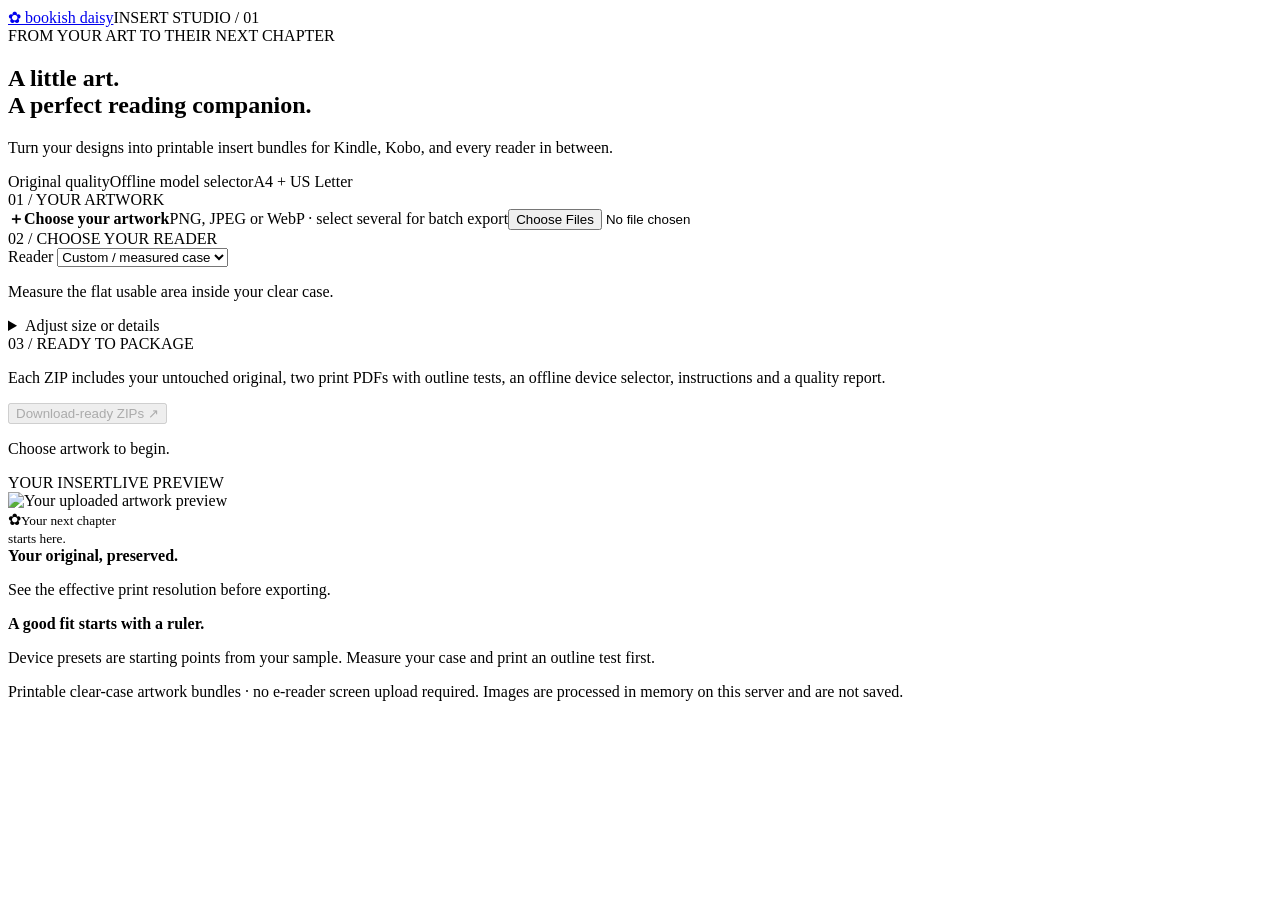
==== web/index.html @ 382a8439 "Simplify insert export workflow and add local launchers" ====
<!doctype html><html lang="en"><head><meta charset="utf-8"><meta name="viewport" content="width=device-width,initial-scale=1"><title>Bookish Daisy · Insert Studio</title><link rel="stylesheet" href="/style.css"><script src="/studio.js" defer></script></head><body><header><a class="brand" href="/">✿ bookish daisy</a><span>INSERT STUDIO / 01</span></header><main><section class="intro"><span class="eyebrow">FROM YOUR ART TO THEIR NEXT CHAPTER</span><h1>A little art.<br>A perfect reading companion.</h1><p>Turn your designs into printable insert bundles for Kindle, Kobo, and every reader in between.</p><div class="tags"><span>Original quality</span><span>Offline model selector</span><span>A4 + US Letter</span></div></section><section class="workspace"><div class="editor"><div class="step">01 / YOUR ARTWORK</div><label class="drop" id="drop"><b>＋</b><strong>Choose your artwork</strong><span>PNG, JPEG or WebP · select several for batch export</span><input id="files" type="file" accept="image/png,image/jpeg,image/webp" multiple></label><div id="queue"></div><div class="step">02 / CHOOSE YOUR READER</div><label>Reader <select id="model"><option value="custom">Custom / measured case</option></select></label><p class="hint" id="modelnote">Measure the flat usable area inside your clear case.</p><details id="advanced"><summary>Adjust size or details</summary><p class="hint">Use measured case dimensions for the best fit. You can also change the title, shop name and crop.</p><div class="fields"><label>Width · mm<input id="width" type="number" min="30" max="400" step=".1" value="108.6"></label><label>Height · mm<input id="height" type="number" min="30" max="400" step=".1" value="157.8"></label><label>Corner · mm<input id="radius" type="number" min="0" max="30" step=".1" value="0"></label></div><label>Artwork placement<select id="fit"><option value="cover">Crop to fill · no stretching</option><option value="contain">Keep entire image · white space if needed</option></select></label><label>Collection name<input id="title" value="" placeholder="Uses your artwork filename" maxlength="100"></label><label>Shop / creator<input id="shop" value="Bookish Daisy" maxlength="100"></label></details><div class="step">03 / READY TO PACKAGE</div><p class="hint">Each ZIP includes your untouched original, two print PDFs with outline tests, an offline device selector, instructions and a quality report.</p><button id="generate" disabled>Download-ready ZIPs ↗</button><p id="status" role="status" aria-live="polite">Choose artwork to begin.</p><div id="downloads"></div></div><aside><div class="previewtop"><span>YOUR INSERT</span><span>LIVE PREVIEW</span></div><div class="previewarea"><div id="insert"><img id="preview" alt="Your uploaded artwork preview"><div id="placeholder">✿<small>Your next chapter<br>starts here.</small></div></div></div><div class="quality"><span class="dot"></span><div><strong id="quality">Your original, preserved.</strong><p id="qualitydetail">See the effective print resolution before exporting.</p></div></div><div class="tip"><b>A good fit starts with a ruler.</b><p>Device presets are starting points from your sample. Measure your case and print an outline test first.</p></div></aside></section><footer>Printable clear-case artwork bundles · no e-reader screen upload required. Images are processed in memory on this server and are not saved.</footer></main></body></html>
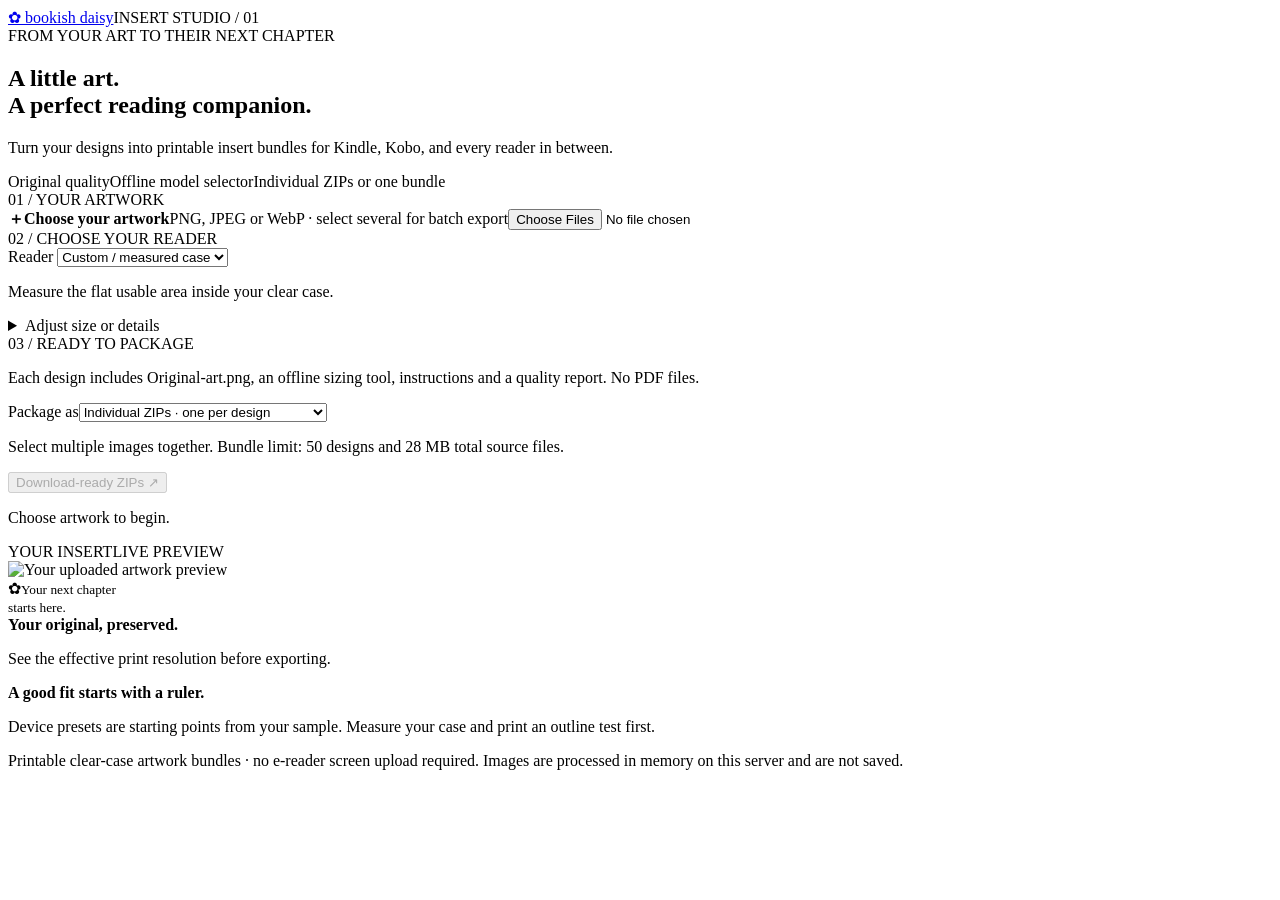
==== commit 315bfbd1: "Export PNG artwork without PDFs and support combined bundles" ====
--- a/web/index.html
+++ b/web/index.html
@@ -1 +1 @@
-<!doctype html><html lang="en"><head><meta charset="utf-8"><meta name="viewport" content="width=device-width,initial-scale=1"><title>Bookish Daisy · Insert Studio</title><link rel="stylesheet" href="/style.css"><script src="/studio.js" defer></script></head><body><header><a class="brand" href="/">✿ bookish daisy</a><span>INSERT STUDIO / 01</span></header><main><section class="intro"><span class="eyebrow">FROM YOUR ART TO THEIR NEXT CHAPTER</span><h1>A little art.<br>A perfect reading companion.</h1><p>Turn your designs into printable insert bundles for Kindle, Kobo, and every reader in between.</p><div class="tags"><span>Original quality</span><span>Offline model selector</span><span>A4 + US Letter</span></div></section><section class="workspace"><div class="editor"><div class="step">01 / YOUR ARTWORK</div><label class="drop" id="drop"><b>＋</b><strong>Choose your artwork</strong><span>PNG, JPEG or WebP · select several for batch export</span><input id="files" type="file" accept="image/png,image/jpeg,image/webp" multiple></label><div id="queue"></div><div class="step">02 / CHOOSE YOUR READER</div><label>Reader <select id="model"><option value="custom">Custom / measured case</option></select></label><p class="hint" id="modelnote">Measure the flat usable area inside your clear case.</p><details id="advanced"><summary>Adjust size or details</summary><p class="hint">Use measured case dimensions for the best fit. You can also change the title, shop name and crop.</p><div class="fields"><label>Width · mm<input id="width" type="number" min="30" max="400" step=".1" value="108.6"></label><label>Height · mm<input id="height" type="number" min="30" max="400" step=".1" value="157.8"></label><label>Corner · mm<input id="radius" type="number" min="0" max="30" step=".1" value="0"></label></div><label>Artwork placement<select id="fit"><option value="cover">Crop to fill · no stretching</option><option value="contain">Keep entire image · white space if needed</option></select></label><label>Collection name<input id="title" value="" placeholder="Uses your artwork filename" maxlength="100"></label><label>Shop / creator<input id="shop" value="Bookish Daisy" maxlength="100"></label></details><div class="step">03 / READY TO PACKAGE</div><p class="hint">Each ZIP includes your untouched original, two print PDFs with outline tests, an offline device selector, instructions and a quality report.</p><button id="generate" disabled>Download-ready ZIPs ↗</button><p id="status" role="status" aria-live="polite">Choose artwork to begin.</p><div id="downloads"></div></div><aside><div class="previewtop"><span>YOUR INSERT</span><span>LIVE PREVIEW</span></div><div class="previewarea"><div id="insert"><img id="preview" alt="Your uploaded artwork preview"><div id="placeholder">✿<small>Your next chapter<br>starts here.</small></div></div></div><div class="quality"><span class="dot"></span><div><strong id="quality">Your original, preserved.</strong><p id="qualitydetail">See the effective print resolution before exporting.</p></div></div><div class="tip"><b>A good fit starts with a ruler.</b><p>Device presets are starting points from your sample. Measure your case and print an outline test first.</p></div></aside></section><footer>Printable clear-case artwork bundles · no e-reader screen upload required. Images are processed in memory on this server and are not saved.</footer></main></body></html>
+<!doctype html><html lang="en"><head><meta charset="utf-8"><meta name="viewport" content="width=device-width,initial-scale=1"><title>Bookish Daisy · Insert Studio</title><link rel="stylesheet" href="/style.css"><script src="/studio.js" defer></script></head><body><header><a class="brand" href="/">✿ bookish daisy</a><span>INSERT STUDIO / 01</span></header><main><section class="intro"><span class="eyebrow">FROM YOUR ART TO THEIR NEXT CHAPTER</span><h1>A little art.<br>A perfect reading companion.</h1><p>Turn your designs into printable insert bundles for Kindle, Kobo, and every reader in between.</p><div class="tags"><span>Original quality</span><span>Offline model selector</span><span>Individual ZIPs or one bundle</span></div></section><section class="workspace"><div class="editor"><div class="step">01 / YOUR ARTWORK</div><label class="drop" id="drop"><b>＋</b><strong>Choose your artwork</strong><span>PNG, JPEG or WebP · select several for batch export</span><input id="files" type="file" accept="image/png,image/jpeg,image/webp" multiple></label><div id="queue"></div><div class="step">02 / CHOOSE YOUR READER</div><label>Reader <select id="model"><option value="custom">Custom / measured case</option></select></label><p class="hint" id="modelnote">Measure the flat usable area inside your clear case.</p><details id="advanced"><summary>Adjust size or details</summary><p class="hint">Use measured case dimensions for the best fit. You can also change the title, shop name and crop.</p><div class="fields"><label>Width · mm<input id="width" type="number" min="30" max="400" step=".1" value="108.6"></label><label>Height · mm<input id="height" type="number" min="30" max="400" step=".1" value="157.8"></label><label>Corner · mm<input id="radius" type="number" min="0" max="30" step=".1" value="0"></label></div><label>Artwork placement<select id="fit"><option value="cover">Crop to fill · no stretching</option><option value="contain">Keep entire image · white space if needed</option></select></label><label>Collection name<input id="title" value="" placeholder="Uses your artwork filename" maxlength="100"></label><label>Shop / creator<input id="shop" value="Bookish Daisy" maxlength="100"></label></details><div class="step">03 / READY TO PACKAGE</div><p class="hint">Each design includes Original-art.png, an offline sizing tool, instructions and a quality report. No PDF files.</p><label>Package as<select id="package"><option value="individual">Individual ZIPs · one per design</option><option value="bundle">One bundle ZIP · all designs in folders</option></select></label><p class="hint">Select multiple images together. Bundle limit: 50 designs and 28 MB total source files.</p><button id="generate" disabled>Download-ready ZIPs ↗</button><p id="status" role="status" aria-live="polite">Choose artwork to begin.</p><div id="downloads"></div></div><aside><div class="previewtop"><span>YOUR INSERT</span><span>LIVE PREVIEW</span></div><div class="previewarea"><div id="insert"><img id="preview" alt="Your uploaded artwork preview"><div id="placeholder">✿<small>Your next chapter<br>starts here.</small></div></div></div><div class="quality"><span class="dot"></span><div><strong id="quality">Your original, preserved.</strong><p id="qualitydetail">See the effective print resolution before exporting.</p></div></div><div class="tip"><b>A good fit starts with a ruler.</b><p>Device presets are starting points from your sample. Measure your case and print an outline test first.</p></div></aside></section><footer>Printable clear-case artwork bundles · no e-reader screen upload required. Images are processed in memory on this server and are not saved.</footer></main></body></html>
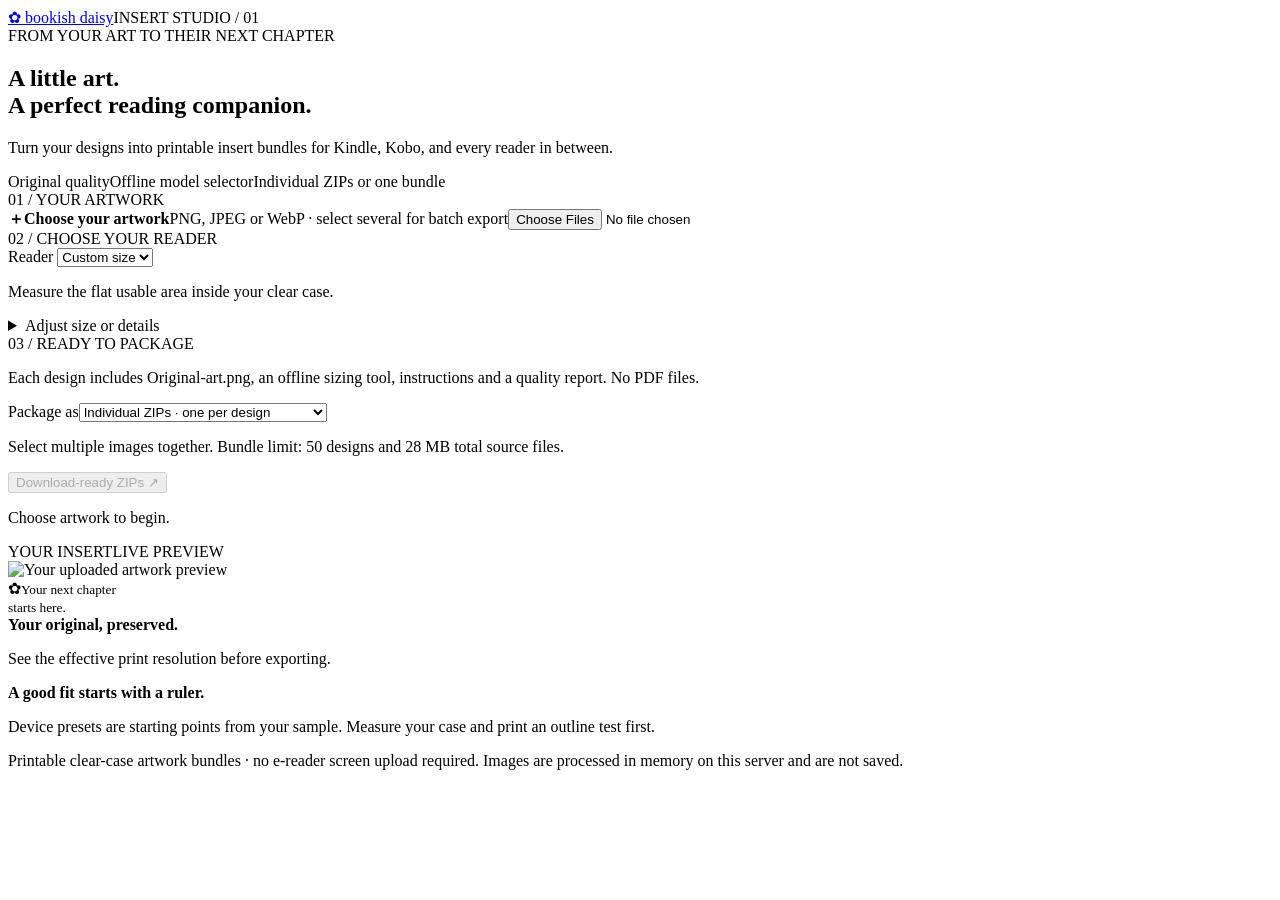
==== commit 99cdc606: "Use short Kindle and Kobo reader list on creator page" ====
--- a/web/index.html
+++ b/web/index.html
@@ -1 +1 @@
-<!doctype html><html lang="en"><head><meta charset="utf-8"><meta name="viewport" content="width=device-width,initial-scale=1"><title>Bookish Daisy · Insert Studio</title><link rel="stylesheet" href="/style.css"><script src="/studio.js" defer></script></head><body><header><a class="brand" href="/">✿ bookish daisy</a><span>INSERT STUDIO / 01</span></header><main><section class="intro"><span class="eyebrow">FROM YOUR ART TO THEIR NEXT CHAPTER</span><h1>A little art.<br>A perfect reading companion.</h1><p>Turn your designs into printable insert bundles for Kindle, Kobo, and every reader in between.</p><div class="tags"><span>Original quality</span><span>Offline model selector</span><span>Individual ZIPs or one bundle</span></div></section><section class="workspace"><div class="editor"><div class="step">01 / YOUR ARTWORK</div><label class="drop" id="drop"><b>＋</b><strong>Choose your artwork</strong><span>PNG, JPEG or WebP · select several for batch export</span><input id="files" type="file" accept="image/png,image/jpeg,image/webp" multiple></label><div id="queue"></div><div class="step">02 / CHOOSE YOUR READER</div><label>Reader <select id="model"><option value="custom">Custom / measured case</option></select></label><p class="hint" id="modelnote">Measure the flat usable area inside your clear case.</p><details id="advanced"><summary>Adjust size or details</summary><p class="hint">Use measured case dimensions for the best fit. You can also change the title, shop name and crop.</p><div class="fields"><label>Width · mm<input id="width" type="number" min="30" max="400" step=".1" value="108.6"></label><label>Height · mm<input id="height" type="number" min="30" max="400" step=".1" value="157.8"></label><label>Corner · mm<input id="radius" type="number" min="0" max="30" step=".1" value="0"></label></div><label>Artwork placement<select id="fit"><option value="cover">Crop to fill · no stretching</option><option value="contain">Keep entire image · white space if needed</option></select></label><label>Collection name<input id="title" value="" placeholder="Uses your artwork filename" maxlength="100"></label><label>Shop / creator<input id="shop" value="Bookish Daisy" maxlength="100"></label></details><div class="step">03 / READY TO PACKAGE</div><p class="hint">Each design includes Original-art.png, an offline sizing tool, instructions and a quality report. No PDF files.</p><label>Package as<select id="package"><option value="individual">Individual ZIPs · one per design</option><option value="bundle">One bundle ZIP · all designs in folders</option></select></label><p class="hint">Select multiple images together. Bundle limit: 50 designs and 28 MB total source files.</p><button id="generate" disabled>Download-ready ZIPs ↗</button><p id="status" role="status" aria-live="polite">Choose artwork to begin.</p><div id="downloads"></div></div><aside><div class="previewtop"><span>YOUR INSERT</span><span>LIVE PREVIEW</span></div><div class="previewarea"><div id="insert"><img id="preview" alt="Your uploaded artwork preview"><div id="placeholder">✿<small>Your next chapter<br>starts here.</small></div></div></div><div class="quality"><span class="dot"></span><div><strong id="quality">Your original, preserved.</strong><p id="qualitydetail">See the effective print resolution before exporting.</p></div></div><div class="tip"><b>A good fit starts with a ruler.</b><p>Device presets are starting points from your sample. Measure your case and print an outline test first.</p></div></aside></section><footer>Printable clear-case artwork bundles · no e-reader screen upload required. Images are processed in memory on this server and are not saved.</footer></main></body></html>
+<!doctype html><html lang="en"><head><meta charset="utf-8"><meta name="viewport" content="width=device-width,initial-scale=1"><title>Bookish Daisy · Insert Studio</title><link rel="stylesheet" href="/style.css"><script src="/studio.js" defer></script></head><body><header><a class="brand" href="/">✿ bookish daisy</a><span>INSERT STUDIO / 01</span></header><main><section class="intro"><span class="eyebrow">FROM YOUR ART TO THEIR NEXT CHAPTER</span><h1>A little art.<br>A perfect reading companion.</h1><p>Turn your designs into printable insert bundles for Kindle, Kobo, and every reader in between.</p><div class="tags"><span>Original quality</span><span>Offline model selector</span><span>Individual ZIPs or one bundle</span></div></section><section class="workspace"><div class="editor"><div class="step">01 / YOUR ARTWORK</div><label class="drop" id="drop"><b>＋</b><strong>Choose your artwork</strong><span>PNG, JPEG or WebP · select several for batch export</span><input id="files" type="file" accept="image/png,image/jpeg,image/webp" multiple></label><div id="queue"></div><div class="step">02 / CHOOSE YOUR READER</div><label>Reader <select id="model"><option value="custom">Custom size</option></select></label><p class="hint" id="modelnote">Measure the flat usable area inside your clear case.</p><details id="advanced"><summary>Adjust size or details</summary><p class="hint">Use measured case dimensions for the best fit. You can also change the title, shop name and crop.</p><div class="fields"><label>Width · cm<input id="width" type="number" min="3" max="40" step=".01" value="10.86"></label><label>Height · cm<input id="height" type="number" min="3" max="40" step=".01" value="15.78"></label><label>Corner · cm<input id="radius" type="number" min="0" max="3" step=".01" value="0"></label></div><label>Artwork placement<select id="fit"><option value="cover">Crop to fill · no stretching</option><option value="contain">Keep entire image · white space if needed</option></select></label><label>Collection name<input id="title" value="" placeholder="Uses your artwork filename" maxlength="100"></label><label>Shop / creator<input id="shop" value="Bookish Daisy" maxlength="100"></label></details><div class="step">03 / READY TO PACKAGE</div><p class="hint">Each design includes Original-art.png, an offline sizing tool, instructions and a quality report. No PDF files.</p><label>Package as<select id="package"><option value="individual">Individual ZIPs · one per design</option><option value="bundle">One bundle ZIP · all designs in folders</option></select></label><p class="hint">Select multiple images together. Bundle limit: 50 designs and 28 MB total source files.</p><button id="generate" disabled>Download-ready ZIPs ↗</button><p id="status" role="status" aria-live="polite">Choose artwork to begin.</p><div id="downloads"></div></div><aside><div class="previewtop"><span>YOUR INSERT</span><span>LIVE PREVIEW</span></div><div class="previewarea"><div id="insert"><img id="preview" alt="Your uploaded artwork preview"><div id="placeholder">✿<small>Your next chapter<br>starts here.</small></div></div></div><div class="quality"><span class="dot"></span><div><strong id="quality">Your original, preserved.</strong><p id="qualitydetail">See the effective print resolution before exporting.</p></div></div><div class="tip"><b>A good fit starts with a ruler.</b><p>Device presets are starting points from your sample. Measure your case and print an outline test first.</p></div></aside></section><footer>Printable clear-case artwork bundles · no e-reader screen upload required. Images are processed in memory on this server and are not saved.</footer></main></body></html>
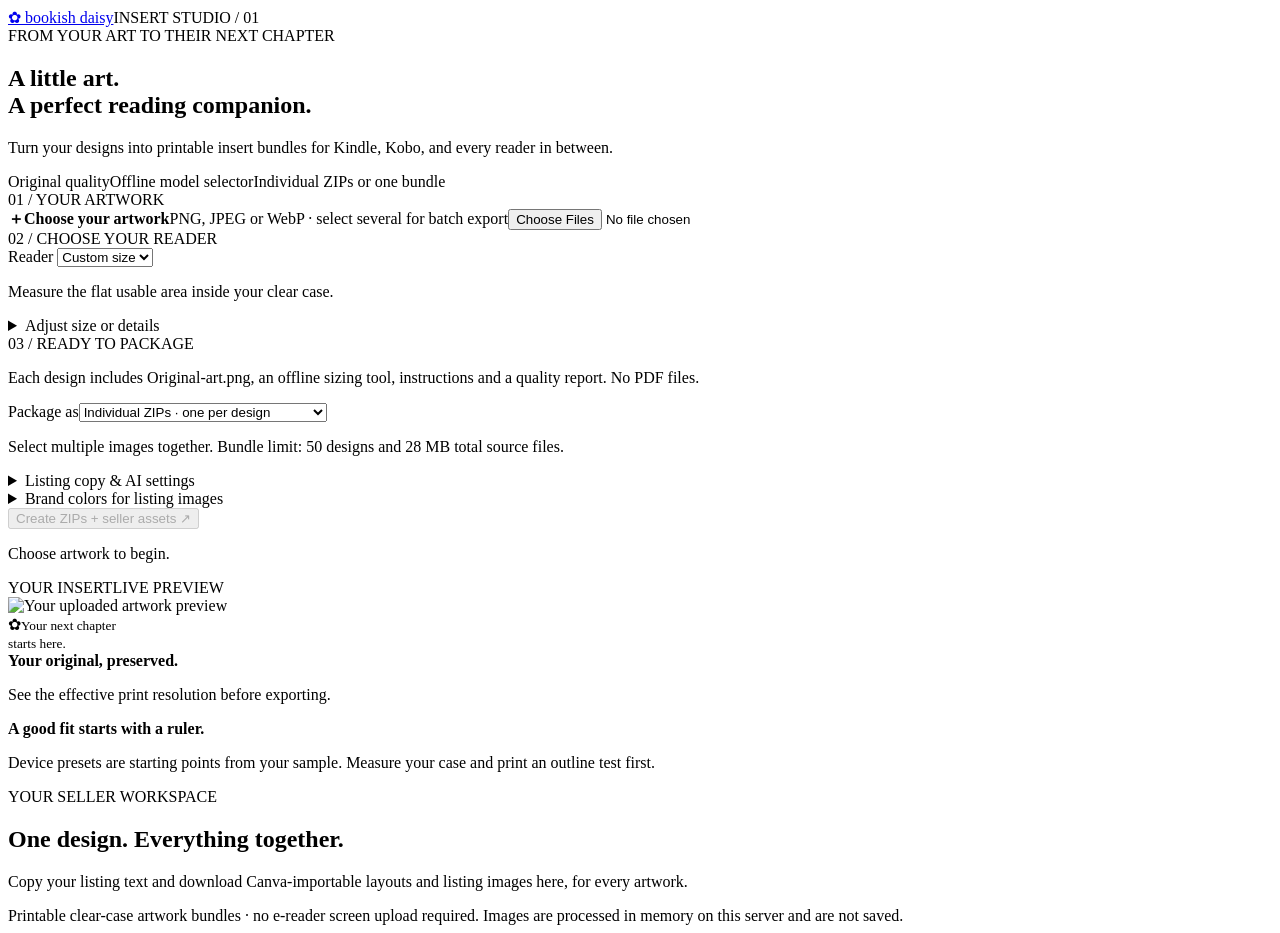
==== commit 1fd32e87: "Add per-design seller workspace with Gemini copy and Canva assets" ====
--- a/web/index.html
+++ b/web/index.html
@@ -1 +1 @@
-<!doctype html><html lang="en"><head><meta charset="utf-8"><meta name="viewport" content="width=device-width,initial-scale=1"><title>Bookish Daisy · Insert Studio</title><link rel="stylesheet" href="/style.css"><script src="/studio.js" defer></script></head><body><header><a class="brand" href="/">✿ bookish daisy</a><span>INSERT STUDIO / 01</span></header><main><section class="intro"><span class="eyebrow">FROM YOUR ART TO THEIR NEXT CHAPTER</span><h1>A little art.<br>A perfect reading companion.</h1><p>Turn your designs into printable insert bundles for Kindle, Kobo, and every reader in between.</p><div class="tags"><span>Original quality</span><span>Offline model selector</span><span>Individual ZIPs or one bundle</span></div></section><section class="workspace"><div class="editor"><div class="step">01 / YOUR ARTWORK</div><label class="drop" id="drop"><b>＋</b><strong>Choose your artwork</strong><span>PNG, JPEG or WebP · select several for batch export</span><input id="files" type="file" accept="image/png,image/jpeg,image/webp" multiple></label><div id="queue"></div><div class="step">02 / CHOOSE YOUR READER</div><label>Reader <select id="model"><option value="custom">Custom size</option></select></label><p class="hint" id="modelnote">Measure the flat usable area inside your clear case.</p><details id="advanced"><summary>Adjust size or details</summary><p class="hint">Use measured case dimensions for the best fit. You can also change the title, shop name and crop.</p><div class="fields"><label>Width · cm<input id="width" type="number" min="3" max="40" step=".01" value="10.86"></label><label>Height · cm<input id="height" type="number" min="3" max="40" step=".01" value="15.78"></label><label>Corner · cm<input id="radius" type="number" min="0" max="3" step=".01" value="0"></label></div><label>Artwork placement<select id="fit"><option value="cover">Crop to fill · no stretching</option><option value="contain">Keep entire image · white space if needed</option></select></label><label>Collection name<input id="title" value="" placeholder="Uses your artwork filename" maxlength="100"></label><label>Shop / creator<input id="shop" value="Bookish Daisy" maxlength="100"></label></details><div class="step">03 / READY TO PACKAGE</div><p class="hint">Each design includes Original-art.png, an offline sizing tool, instructions and a quality report. No PDF files.</p><label>Package as<select id="package"><option value="individual">Individual ZIPs · one per design</option><option value="bundle">One bundle ZIP · all designs in folders</option></select></label><p class="hint">Select multiple images together. Bundle limit: 50 designs and 28 MB total source files.</p><button id="generate" disabled>Download-ready ZIPs ↗</button><p id="status" role="status" aria-live="polite">Choose artwork to begin.</p><div id="downloads"></div></div><aside><div class="previewtop"><span>YOUR INSERT</span><span>LIVE PREVIEW</span></div><div class="previewarea"><div id="insert"><img id="preview" alt="Your uploaded artwork preview"><div id="placeholder">✿<small>Your next chapter<br>starts here.</small></div></div></div><div class="quality"><span class="dot"></span><div><strong id="quality">Your original, preserved.</strong><p id="qualitydetail">See the effective print resolution before exporting.</p></div></div><div class="tip"><b>A good fit starts with a ruler.</b><p>Device presets are starting points from your sample. Measure your case and print an outline test first.</p></div></aside></section><footer>Printable clear-case artwork bundles · no e-reader screen upload required. Images are processed in memory on this server and are not saved.</footer></main></body></html>
+<!doctype html><html lang="en"><head><meta charset="utf-8"><meta name="viewport" content="width=device-width,initial-scale=1"><title>Bookish Daisy · Insert Studio</title><link rel="stylesheet" href="/style.css"><script src="/studio.js" defer></script></head><body><header><a class="brand" href="/">✿ bookish daisy</a><span>INSERT STUDIO / 01</span></header><main><img id="brand-banner" alt="Your shop banner" hidden><section class="intro"><span class="eyebrow">FROM YOUR ART TO THEIR NEXT CHAPTER</span><h1>A little art.<br>A perfect reading companion.</h1><p>Turn your designs into printable insert bundles for Kindle, Kobo, and every reader in between.</p><div class="tags"><span>Original quality</span><span>Offline model selector</span><span>Individual ZIPs or one bundle</span></div></section><section class="workspace"><div class="editor"><div class="step">01 / YOUR ARTWORK</div><label class="drop" id="drop"><b>＋</b><strong>Choose your artwork</strong><span>PNG, JPEG or WebP · select several for batch export</span><input id="files" type="file" accept="image/png,image/jpeg,image/webp" multiple></label><div id="queue"></div><div class="step">02 / CHOOSE YOUR READER</div><label>Reader <select id="model"><option value="custom">Custom size</option></select></label><p class="hint" id="modelnote">Measure the flat usable area inside your clear case.</p><details id="advanced"><summary>Adjust size or details</summary><p class="hint">Use measured case dimensions for the best fit. You can also change the title, shop name and crop.</p><div class="fields"><label>Width · cm<input id="width" type="number" min="3" max="40" step=".01" value="10.86"></label><label>Height · cm<input id="height" type="number" min="3" max="40" step=".01" value="15.78"></label><label>Corner · cm<input id="radius" type="number" min="0" max="3" step=".01" value="0"></label></div><label>Artwork placement<select id="fit"><option value="cover">Crop to fill · no stretching</option><option value="contain">Keep entire image · white space if needed</option></select></label><label>Collection name<input id="title" value="" placeholder="Uses your artwork filename" maxlength="100"></label><label>Shop / creator<input id="shop" value="Bookish Daisy" maxlength="100"></label></details><div class="step">03 / READY TO PACKAGE</div><p class="hint">Each design includes Original-art.png, an offline sizing tool, instructions and a quality report. No PDF files.</p><label>Package as<select id="package"><option value="individual">Individual ZIPs · one per design</option><option value="bundle">One bundle ZIP · all designs in folders</option></select></label><p class="hint">Select multiple images together. Bundle limit: 50 designs and 28 MB total source files.</p><details id="ai-settings"><summary>Listing copy &amp; AI settings</summary><label>Generate shop copy with<select id="copy-mode"><option value="ai">AI · analyze each artwork</option><option value="basic">Basic draft · no AI connection</option></select></label><label>AI provider<select id="ai-provider"><option value="gemini">Google Gemini</option></select></label><label>API key<input id="ai-key" type="password" autocomplete="off" placeholder="Used for this session only"></label><p class="hint">AI mode sends a reduced artwork preview to the selected provider and may incur API charges. Keys are never saved in your browser, files or downloads. Get a Gemini API key from Google AI Studio.</p></details><details id="theme-settings"><summary>Brand colors for listing images</summary><p class="hint">Choose your banner image or reference ZIP here on your PC. We’ll display the banner and sample its colors for the page and listing images. You can adjust them below.</p><label>Shop banner or reference ZIP<input id="theme-reference" type="file" accept=".zip,image/png,image/jpeg,image/webp"></label><p id="theme-status" class="hint" role="status">Images up to 28 MB, ZIPs up to 150 MB. ZIP must contain one image with “banner” in its filename.</p><div class="fields"><label>Background<input id="theme-background" type="color" value="#f7f5ef"></label><label>Accent<input id="theme-accent" type="color" value="#2d4836"></label><label>Text<input id="theme-text" type="color" value="#263c31"></label></div></details><button id="generate" disabled>Create ZIPs + seller assets ↗</button><p id="status" role="status" aria-live="polite">Choose artwork to begin.</p><div id="downloads"></div></div><aside><div class="previewtop"><span>YOUR INSERT</span><span>LIVE PREVIEW</span></div><div class="previewarea"><div id="insert"><img id="preview" alt="Your uploaded artwork preview"><div id="placeholder">✿<small>Your next chapter<br>starts here.</small></div></div></div><div class="quality"><span class="dot"></span><div><strong id="quality">Your original, preserved.</strong><p id="qualitydetail">See the effective print resolution before exporting.</p></div></div><div class="tip"><b>A good fit starts with a ruler.</b><p>Device presets are starting points from your sample. Measure your case and print an outline test first.</p></div></aside></section><section id="seller-results" aria-live="polite"><div class="results-heading"><span class="eyebrow">YOUR SELLER WORKSPACE</span><h2>One design. Everything together.</h2><p>Copy your listing text and download Canva-importable layouts and listing images here, for every artwork.</p></div><div id="result-cards"></div></section><footer>Printable clear-case artwork bundles · no e-reader screen upload required. Images are processed in memory on this server and are not saved.</footer></main></body></html>
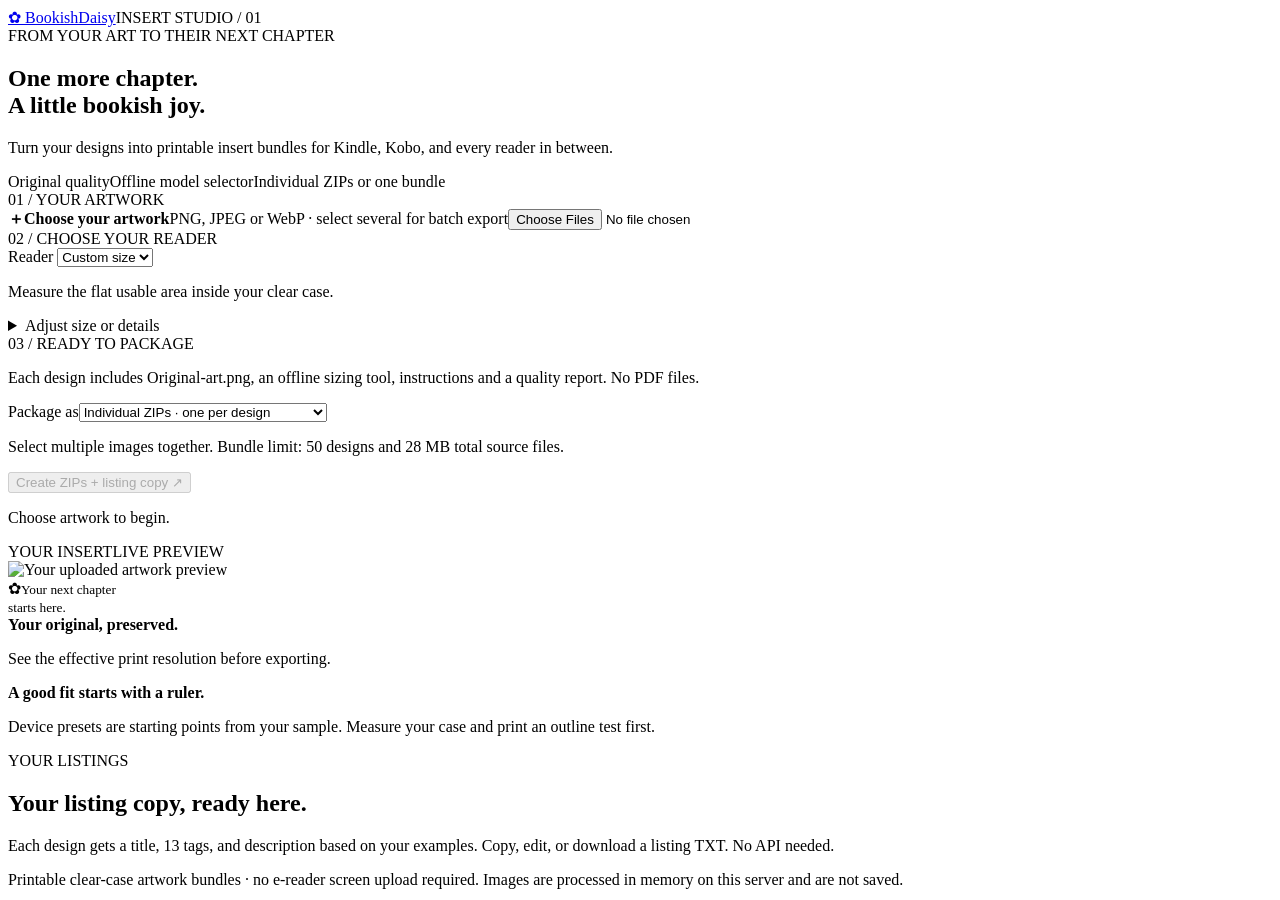
==== commit 3a18a434: "Simplify BookishDaisy listings with API-free sample templates" ====
--- a/web/index.html
+++ b/web/index.html
@@ -1 +1 @@
-<!doctype html><html lang="en"><head><meta charset="utf-8"><meta name="viewport" content="width=device-width,initial-scale=1"><title>Bookish Daisy · Insert Studio</title><link rel="stylesheet" href="/style.css"><script src="/studio.js" defer></script></head><body><header><a class="brand" href="/">✿ bookish daisy</a><span>INSERT STUDIO / 01</span></header><main><img id="brand-banner" alt="Your shop banner" hidden><section class="intro"><span class="eyebrow">FROM YOUR ART TO THEIR NEXT CHAPTER</span><h1>A little art.<br>A perfect reading companion.</h1><p>Turn your designs into printable insert bundles for Kindle, Kobo, and every reader in between.</p><div class="tags"><span>Original quality</span><span>Offline model selector</span><span>Individual ZIPs or one bundle</span></div></section><section class="workspace"><div class="editor"><div class="step">01 / YOUR ARTWORK</div><label class="drop" id="drop"><b>＋</b><strong>Choose your artwork</strong><span>PNG, JPEG or WebP · select several for batch export</span><input id="files" type="file" accept="image/png,image/jpeg,image/webp" multiple></label><div id="queue"></div><div class="step">02 / CHOOSE YOUR READER</div><label>Reader <select id="model"><option value="custom">Custom size</option></select></label><p class="hint" id="modelnote">Measure the flat usable area inside your clear case.</p><details id="advanced"><summary>Adjust size or details</summary><p class="hint">Use measured case dimensions for the best fit. You can also change the title, shop name and crop.</p><div class="fields"><label>Width · cm<input id="width" type="number" min="3" max="40" step=".01" value="10.86"></label><label>Height · cm<input id="height" type="number" min="3" max="40" step=".01" value="15.78"></label><label>Corner · cm<input id="radius" type="number" min="0" max="3" step=".01" value="0"></label></div><label>Artwork placement<select id="fit"><option value="cover">Crop to fill · no stretching</option><option value="contain">Keep entire image · white space if needed</option></select></label><label>Collection name<input id="title" value="" placeholder="Uses your artwork filename" maxlength="100"></label><label>Shop / creator<input id="shop" value="Bookish Daisy" maxlength="100"></label></details><div class="step">03 / READY TO PACKAGE</div><p class="hint">Each design includes Original-art.png, an offline sizing tool, instructions and a quality report. No PDF files.</p><label>Package as<select id="package"><option value="individual">Individual ZIPs · one per design</option><option value="bundle">One bundle ZIP · all designs in folders</option></select></label><p class="hint">Select multiple images together. Bundle limit: 50 designs and 28 MB total source files.</p><details id="ai-settings"><summary>Listing copy &amp; AI settings</summary><label>Generate shop copy with<select id="copy-mode"><option value="ai">AI · analyze each artwork</option><option value="basic">Basic draft · no AI connection</option></select></label><label>AI provider<select id="ai-provider"><option value="gemini">Google Gemini</option></select></label><label>API key<input id="ai-key" type="password" autocomplete="off" placeholder="Used for this session only"></label><p class="hint">AI mode sends a reduced artwork preview to the selected provider and may incur API charges. Keys are never saved in your browser, files or downloads. Get a Gemini API key from Google AI Studio.</p></details><details id="theme-settings"><summary>Brand colors for listing images</summary><p class="hint">Choose your banner image or reference ZIP here on your PC. We’ll display the banner and sample its colors for the page and listing images. You can adjust them below.</p><label>Shop banner or reference ZIP<input id="theme-reference" type="file" accept=".zip,image/png,image/jpeg,image/webp"></label><p id="theme-status" class="hint" role="status">Images up to 28 MB, ZIPs up to 150 MB. ZIP must contain one image with “banner” in its filename.</p><div class="fields"><label>Background<input id="theme-background" type="color" value="#f7f5ef"></label><label>Accent<input id="theme-accent" type="color" value="#2d4836"></label><label>Text<input id="theme-text" type="color" value="#263c31"></label></div></details><button id="generate" disabled>Create ZIPs + seller assets ↗</button><p id="status" role="status" aria-live="polite">Choose artwork to begin.</p><div id="downloads"></div></div><aside><div class="previewtop"><span>YOUR INSERT</span><span>LIVE PREVIEW</span></div><div class="previewarea"><div id="insert"><img id="preview" alt="Your uploaded artwork preview"><div id="placeholder">✿<small>Your next chapter<br>starts here.</small></div></div></div><div class="quality"><span class="dot"></span><div><strong id="quality">Your original, preserved.</strong><p id="qualitydetail">See the effective print resolution before exporting.</p></div></div><div class="tip"><b>A good fit starts with a ruler.</b><p>Device presets are starting points from your sample. Measure your case and print an outline test first.</p></div></aside></section><section id="seller-results" aria-live="polite"><div class="results-heading"><span class="eyebrow">YOUR SELLER WORKSPACE</span><h2>One design. Everything together.</h2><p>Copy your listing text and download Canva-importable layouts and listing images here, for every artwork.</p></div><div id="result-cards"></div></section><footer>Printable clear-case artwork bundles · no e-reader screen upload required. Images are processed in memory on this server and are not saved.</footer></main></body></html>
+<!doctype html><html lang="en"><head><meta charset="utf-8"><meta name="viewport" content="width=device-width,initial-scale=1"><title>Bookish Daisy · Insert Studio</title><link rel="stylesheet" href="/style.css"><script src="/studio.js" defer></script></head><body><header><a class="brand" href="/">✿ BookishDaisy</a><span>INSERT STUDIO / 01</span></header><main><section class="intro"><span class="eyebrow">FROM YOUR ART TO THEIR NEXT CHAPTER</span><h1>One more chapter.<br>A little bookish joy.</h1><p>Turn your designs into printable insert bundles for Kindle, Kobo, and every reader in between.</p><div class="tags"><span>Original quality</span><span>Offline model selector</span><span>Individual ZIPs or one bundle</span></div></section><section class="workspace"><div class="editor"><div class="step">01 / YOUR ARTWORK</div><label class="drop" id="drop"><b>＋</b><strong>Choose your artwork</strong><span>PNG, JPEG or WebP · select several for batch export</span><input id="files" type="file" accept="image/png,image/jpeg,image/webp" multiple></label><div id="queue"></div><div class="step">02 / CHOOSE YOUR READER</div><label>Reader <select id="model"><option value="custom">Custom size</option></select></label><p class="hint" id="modelnote">Measure the flat usable area inside your clear case.</p><details id="advanced"><summary>Adjust size or details</summary><p class="hint">Use measured case dimensions for the best fit. You can also change the title, shop name and crop.</p><div class="fields"><label>Width · cm<input id="width" type="number" min="3" max="40" step=".01" value="10.86"></label><label>Height · cm<input id="height" type="number" min="3" max="40" step=".01" value="15.78"></label><label>Corner · cm<input id="radius" type="number" min="0" max="3" step=".01" value="0"></label></div><label>Artwork placement<select id="fit"><option value="cover">Crop to fill · no stretching</option><option value="contain">Keep entire image · white space if needed</option></select></label><label>Collection name<input id="title" value="" placeholder="Uses your artwork filename" maxlength="100"></label><label>Shop / creator<input id="shop" value="BookishDaisy" maxlength="100"></label></details><div class="step">03 / READY TO PACKAGE</div><p class="hint">Each design includes Original-art.png, an offline sizing tool, instructions and a quality report. No PDF files.</p><label>Package as<select id="package"><option value="individual">Individual ZIPs · one per design</option><option value="bundle">One bundle ZIP · all designs in folders</option></select></label><p class="hint">Select multiple images together. Bundle limit: 50 designs and 28 MB total source files.</p><button id="generate" disabled>Create ZIPs + listing copy ↗</button><p id="status" role="status" aria-live="polite">Choose artwork to begin.</p><div id="downloads"></div></div><aside><div class="previewtop"><span>YOUR INSERT</span><span>LIVE PREVIEW</span></div><div class="previewarea"><div id="insert"><img id="preview" alt="Your uploaded artwork preview"><div id="placeholder">✿<small>Your next chapter<br>starts here.</small></div></div></div><div class="quality"><span class="dot"></span><div><strong id="quality">Your original, preserved.</strong><p id="qualitydetail">See the effective print resolution before exporting.</p></div></div><div class="tip"><b>A good fit starts with a ruler.</b><p>Device presets are starting points from your sample. Measure your case and print an outline test first.</p></div></aside></section><section id="seller-results" aria-live="polite"><div class="results-heading"><span class="eyebrow">YOUR LISTINGS</span><h2>Your listing copy, ready here.</h2><p>Each design gets a title, 13 tags, and description based on your examples. Copy, edit, or download a listing TXT. No API needed.</p></div><div id="result-cards"></div></section><footer>Printable clear-case artwork bundles · no e-reader screen upload required. Images are processed in memory on this server and are not saved.</footer></main></body></html>
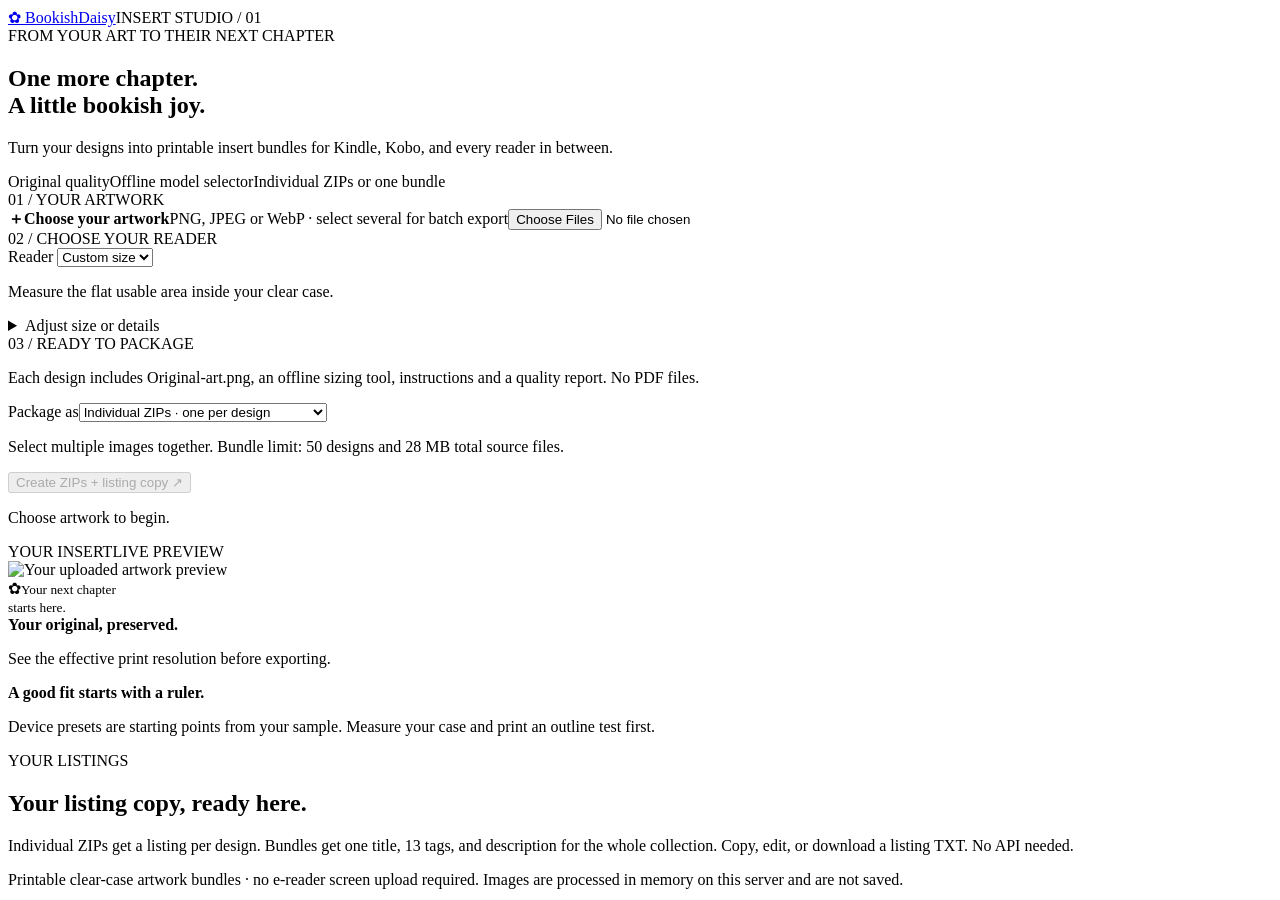
==== commit 6d4b68ca: "Create one combined listing for bundle exports" ====
--- a/web/index.html
+++ b/web/index.html
@@ -1 +1 @@
-<!doctype html><html lang="en"><head><meta charset="utf-8"><meta name="viewport" content="width=device-width,initial-scale=1"><title>Bookish Daisy · Insert Studio</title><link rel="stylesheet" href="/style.css"><script src="/studio.js" defer></script></head><body><header><a class="brand" href="/">✿ BookishDaisy</a><span>INSERT STUDIO / 01</span></header><main><section class="intro"><span class="eyebrow">FROM YOUR ART TO THEIR NEXT CHAPTER</span><h1>One more chapter.<br>A little bookish joy.</h1><p>Turn your designs into printable insert bundles for Kindle, Kobo, and every reader in between.</p><div class="tags"><span>Original quality</span><span>Offline model selector</span><span>Individual ZIPs or one bundle</span></div></section><section class="workspace"><div class="editor"><div class="step">01 / YOUR ARTWORK</div><label class="drop" id="drop"><b>＋</b><strong>Choose your artwork</strong><span>PNG, JPEG or WebP · select several for batch export</span><input id="files" type="file" accept="image/png,image/jpeg,image/webp" multiple></label><div id="queue"></div><div class="step">02 / CHOOSE YOUR READER</div><label>Reader <select id="model"><option value="custom">Custom size</option></select></label><p class="hint" id="modelnote">Measure the flat usable area inside your clear case.</p><details id="advanced"><summary>Adjust size or details</summary><p class="hint">Use measured case dimensions for the best fit. You can also change the title, shop name and crop.</p><div class="fields"><label>Width · cm<input id="width" type="number" min="3" max="40" step=".01" value="10.86"></label><label>Height · cm<input id="height" type="number" min="3" max="40" step=".01" value="15.78"></label><label>Corner · cm<input id="radius" type="number" min="0" max="3" step=".01" value="0"></label></div><label>Artwork placement<select id="fit"><option value="cover">Crop to fill · no stretching</option><option value="contain">Keep entire image · white space if needed</option></select></label><label>Collection name<input id="title" value="" placeholder="Uses your artwork filename" maxlength="100"></label><label>Shop / creator<input id="shop" value="BookishDaisy" maxlength="100"></label></details><div class="step">03 / READY TO PACKAGE</div><p class="hint">Each design includes Original-art.png, an offline sizing tool, instructions and a quality report. No PDF files.</p><label>Package as<select id="package"><option value="individual">Individual ZIPs · one per design</option><option value="bundle">One bundle ZIP · all designs in folders</option></select></label><p class="hint">Select multiple images together. Bundle limit: 50 designs and 28 MB total source files.</p><button id="generate" disabled>Create ZIPs + listing copy ↗</button><p id="status" role="status" aria-live="polite">Choose artwork to begin.</p><div id="downloads"></div></div><aside><div class="previewtop"><span>YOUR INSERT</span><span>LIVE PREVIEW</span></div><div class="previewarea"><div id="insert"><img id="preview" alt="Your uploaded artwork preview"><div id="placeholder">✿<small>Your next chapter<br>starts here.</small></div></div></div><div class="quality"><span class="dot"></span><div><strong id="quality">Your original, preserved.</strong><p id="qualitydetail">See the effective print resolution before exporting.</p></div></div><div class="tip"><b>A good fit starts with a ruler.</b><p>Device presets are starting points from your sample. Measure your case and print an outline test first.</p></div></aside></section><section id="seller-results" aria-live="polite"><div class="results-heading"><span class="eyebrow">YOUR LISTINGS</span><h2>Your listing copy, ready here.</h2><p>Each design gets a title, 13 tags, and description based on your examples. Copy, edit, or download a listing TXT. No API needed.</p></div><div id="result-cards"></div></section><footer>Printable clear-case artwork bundles · no e-reader screen upload required. Images are processed in memory on this server and are not saved.</footer></main></body></html>
+<!doctype html><html lang="en"><head><meta charset="utf-8"><meta name="viewport" content="width=device-width,initial-scale=1"><title>Bookish Daisy · Insert Studio</title><link rel="stylesheet" href="/style.css"><script src="/studio.js" defer></script></head><body><header><a class="brand" href="/">✿ BookishDaisy</a><span>INSERT STUDIO / 01</span></header><main><section class="intro"><span class="eyebrow">FROM YOUR ART TO THEIR NEXT CHAPTER</span><h1>One more chapter.<br>A little bookish joy.</h1><p>Turn your designs into printable insert bundles for Kindle, Kobo, and every reader in between.</p><div class="tags"><span>Original quality</span><span>Offline model selector</span><span>Individual ZIPs or one bundle</span></div></section><section class="workspace"><div class="editor"><div class="step">01 / YOUR ARTWORK</div><label class="drop" id="drop"><b>＋</b><strong>Choose your artwork</strong><span>PNG, JPEG or WebP · select several for batch export</span><input id="files" type="file" accept="image/png,image/jpeg,image/webp" multiple></label><div id="queue"></div><div class="step">02 / CHOOSE YOUR READER</div><label>Reader <select id="model"><option value="custom">Custom size</option></select></label><p class="hint" id="modelnote">Measure the flat usable area inside your clear case.</p><details id="advanced"><summary>Adjust size or details</summary><p class="hint">Use measured case dimensions for the best fit. You can also change the title, shop name and crop.</p><div class="fields"><label>Width · cm<input id="width" type="number" min="3" max="40" step=".01" value="10.86"></label><label>Height · cm<input id="height" type="number" min="3" max="40" step=".01" value="15.78"></label><label>Corner · cm<input id="radius" type="number" min="0" max="3" step=".01" value="0"></label></div><label>Artwork placement<select id="fit"><option value="cover">Crop to fill · no stretching</option><option value="contain">Keep entire image · white space if needed</option></select></label><label>Collection name<input id="title" value="" placeholder="Uses your artwork filename" maxlength="100"></label><label>Shop / creator<input id="shop" value="BookishDaisy" maxlength="100"></label></details><div class="step">03 / READY TO PACKAGE</div><p class="hint">Each design includes Original-art.png, an offline sizing tool, instructions and a quality report. No PDF files.</p><label>Package as<select id="package"><option value="individual">Individual ZIPs · one per design</option><option value="bundle">One bundle ZIP · all designs in folders</option></select></label><p class="hint">Select multiple images together. Bundle limit: 50 designs and 28 MB total source files.</p><button id="generate" disabled>Create ZIPs + listing copy ↗</button><p id="status" role="status" aria-live="polite">Choose artwork to begin.</p><div id="downloads"></div></div><aside><div class="previewtop"><span>YOUR INSERT</span><span>LIVE PREVIEW</span></div><div class="previewarea"><div id="insert"><img id="preview" alt="Your uploaded artwork preview"><div id="placeholder">✿<small>Your next chapter<br>starts here.</small></div></div></div><div class="quality"><span class="dot"></span><div><strong id="quality">Your original, preserved.</strong><p id="qualitydetail">See the effective print resolution before exporting.</p></div></div><div class="tip"><b>A good fit starts with a ruler.</b><p>Device presets are starting points from your sample. Measure your case and print an outline test first.</p></div></aside></section><section id="seller-results" aria-live="polite"><div class="results-heading"><span class="eyebrow">YOUR LISTINGS</span><h2>Your listing copy, ready here.</h2><p>Individual ZIPs get a listing per design. Bundles get one title, 13 tags, and description for the whole collection. Copy, edit, or download a listing TXT. No API needed.</p></div><div id="result-cards"></div></section><footer>Printable clear-case artwork bundles · no e-reader screen upload required. Images are processed in memory on this server and are not saved.</footer></main></body></html>
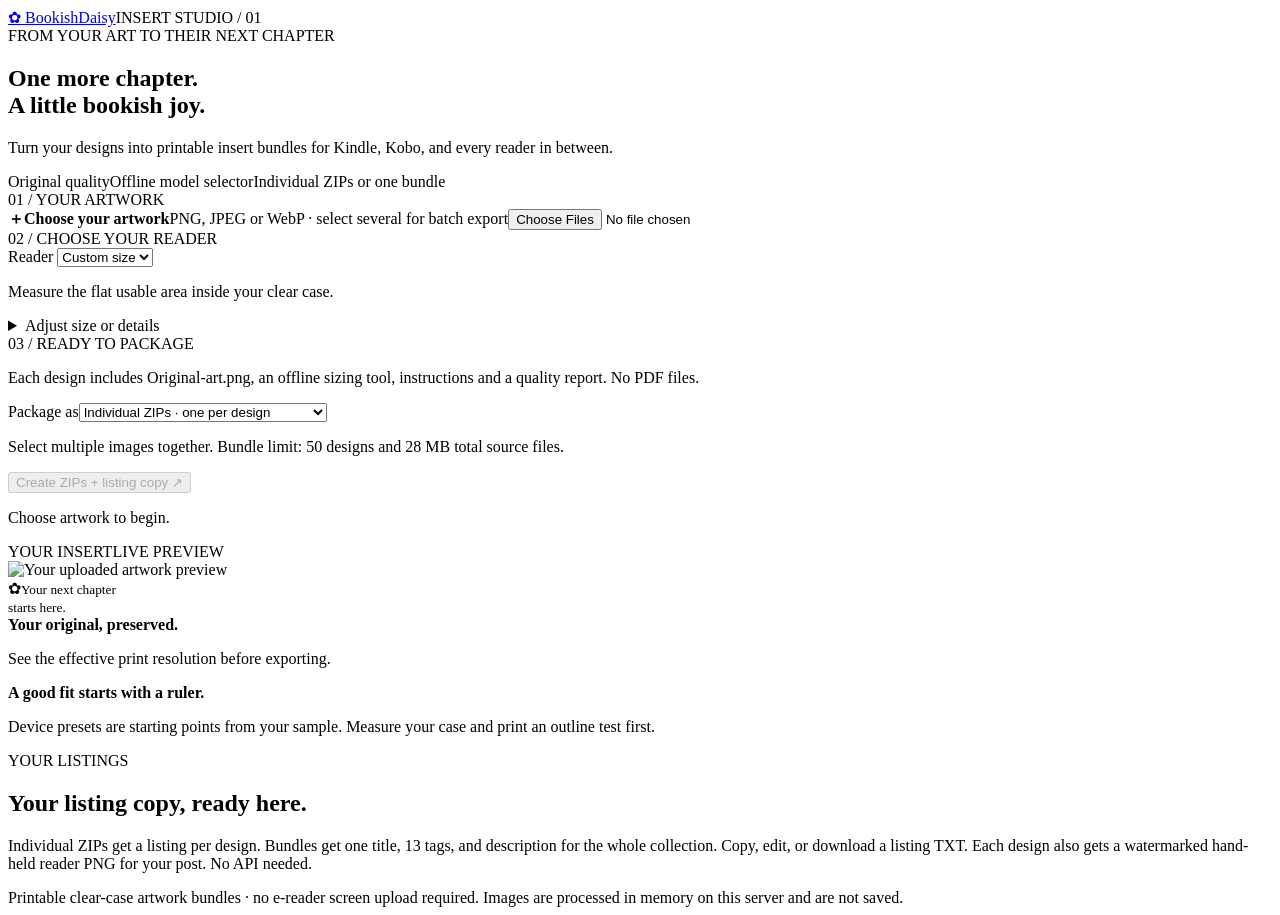
==== commit 698fcd3c: "Add local watermarked hand-held reader post images" ====
--- a/web/index.html
+++ b/web/index.html
@@ -1 +1 @@
-<!doctype html><html lang="en"><head><meta charset="utf-8"><meta name="viewport" content="width=device-width,initial-scale=1"><title>Bookish Daisy · Insert Studio</title><link rel="stylesheet" href="/style.css"><script src="/studio.js" defer></script></head><body><header><a class="brand" href="/">✿ BookishDaisy</a><span>INSERT STUDIO / 01</span></header><main><section class="intro"><span class="eyebrow">FROM YOUR ART TO THEIR NEXT CHAPTER</span><h1>One more chapter.<br>A little bookish joy.</h1><p>Turn your designs into printable insert bundles for Kindle, Kobo, and every reader in between.</p><div class="tags"><span>Original quality</span><span>Offline model selector</span><span>Individual ZIPs or one bundle</span></div></section><section class="workspace"><div class="editor"><div class="step">01 / YOUR ARTWORK</div><label class="drop" id="drop"><b>＋</b><strong>Choose your artwork</strong><span>PNG, JPEG or WebP · select several for batch export</span><input id="files" type="file" accept="image/png,image/jpeg,image/webp" multiple></label><div id="queue"></div><div class="step">02 / CHOOSE YOUR READER</div><label>Reader <select id="model"><option value="custom">Custom size</option></select></label><p class="hint" id="modelnote">Measure the flat usable area inside your clear case.</p><details id="advanced"><summary>Adjust size or details</summary><p class="hint">Use measured case dimensions for the best fit. You can also change the title, shop name and crop.</p><div class="fields"><label>Width · cm<input id="width" type="number" min="3" max="40" step=".01" value="10.86"></label><label>Height · cm<input id="height" type="number" min="3" max="40" step=".01" value="15.78"></label><label>Corner · cm<input id="radius" type="number" min="0" max="3" step=".01" value="0"></label></div><label>Artwork placement<select id="fit"><option value="cover">Crop to fill · no stretching</option><option value="contain">Keep entire image · white space if needed</option></select></label><label>Collection name<input id="title" value="" placeholder="Uses your artwork filename" maxlength="100"></label><label>Shop / creator<input id="shop" value="BookishDaisy" maxlength="100"></label></details><div class="step">03 / READY TO PACKAGE</div><p class="hint">Each design includes Original-art.png, an offline sizing tool, instructions and a quality report. No PDF files.</p><label>Package as<select id="package"><option value="individual">Individual ZIPs · one per design</option><option value="bundle">One bundle ZIP · all designs in folders</option></select></label><p class="hint">Select multiple images together. Bundle limit: 50 designs and 28 MB total source files.</p><button id="generate" disabled>Create ZIPs + listing copy ↗</button><p id="status" role="status" aria-live="polite">Choose artwork to begin.</p><div id="downloads"></div></div><aside><div class="previewtop"><span>YOUR INSERT</span><span>LIVE PREVIEW</span></div><div class="previewarea"><div id="insert"><img id="preview" alt="Your uploaded artwork preview"><div id="placeholder">✿<small>Your next chapter<br>starts here.</small></div></div></div><div class="quality"><span class="dot"></span><div><strong id="quality">Your original, preserved.</strong><p id="qualitydetail">See the effective print resolution before exporting.</p></div></div><div class="tip"><b>A good fit starts with a ruler.</b><p>Device presets are starting points from your sample. Measure your case and print an outline test first.</p></div></aside></section><section id="seller-results" aria-live="polite"><div class="results-heading"><span class="eyebrow">YOUR LISTINGS</span><h2>Your listing copy, ready here.</h2><p>Individual ZIPs get a listing per design. Bundles get one title, 13 tags, and description for the whole collection. Copy, edit, or download a listing TXT. No API needed.</p></div><div id="result-cards"></div></section><footer>Printable clear-case artwork bundles · no e-reader screen upload required. Images are processed in memory on this server and are not saved.</footer></main></body></html>
+<!doctype html><html lang="en"><head><meta charset="utf-8"><meta name="viewport" content="width=device-width,initial-scale=1"><title>Bookish Daisy · Insert Studio</title><link rel="stylesheet" href="/style.css"><script src="/studio.js" defer></script></head><body><header><a class="brand" href="/">✿ BookishDaisy</a><span>INSERT STUDIO / 01</span></header><main><section class="intro"><span class="eyebrow">FROM YOUR ART TO THEIR NEXT CHAPTER</span><h1>One more chapter.<br>A little bookish joy.</h1><p>Turn your designs into printable insert bundles for Kindle, Kobo, and every reader in between.</p><div class="tags"><span>Original quality</span><span>Offline model selector</span><span>Individual ZIPs or one bundle</span></div></section><section class="workspace"><div class="editor"><div class="step">01 / YOUR ARTWORK</div><label class="drop" id="drop"><b>＋</b><strong>Choose your artwork</strong><span>PNG, JPEG or WebP · select several for batch export</span><input id="files" type="file" accept="image/png,image/jpeg,image/webp" multiple></label><div id="queue"></div><div class="step">02 / CHOOSE YOUR READER</div><label>Reader <select id="model"><option value="custom">Custom size</option></select></label><p class="hint" id="modelnote">Measure the flat usable area inside your clear case.</p><details id="advanced"><summary>Adjust size or details</summary><p class="hint">Use measured case dimensions for the best fit. You can also change the title, shop name and crop.</p><div class="fields"><label>Width · cm<input id="width" type="number" min="3" max="40" step=".01" value="10.86"></label><label>Height · cm<input id="height" type="number" min="3" max="40" step=".01" value="15.78"></label><label>Corner · cm<input id="radius" type="number" min="0" max="3" step=".01" value="0"></label></div><label>Artwork placement<select id="fit"><option value="cover">Crop to fill · no stretching</option><option value="contain">Keep entire image · white space if needed</option></select></label><label>Collection name<input id="title" value="" placeholder="Uses your artwork filename" maxlength="100"></label><label>Shop / creator<input id="shop" value="BookishDaisy" maxlength="100"></label></details><div class="step">03 / READY TO PACKAGE</div><p class="hint">Each design includes Original-art.png, an offline sizing tool, instructions and a quality report. No PDF files.</p><label>Package as<select id="package"><option value="individual">Individual ZIPs · one per design</option><option value="bundle">One bundle ZIP · all designs in folders</option></select></label><p class="hint">Select multiple images together. Bundle limit: 50 designs and 28 MB total source files.</p><button id="generate" disabled>Create ZIPs + listing copy ↗</button><p id="status" role="status" aria-live="polite">Choose artwork to begin.</p><div id="downloads"></div></div><aside><div class="previewtop"><span>YOUR INSERT</span><span>LIVE PREVIEW</span></div><div class="previewarea"><div id="insert"><img id="preview" alt="Your uploaded artwork preview"><div id="placeholder">✿<small>Your next chapter<br>starts here.</small></div></div></div><div class="quality"><span class="dot"></span><div><strong id="quality">Your original, preserved.</strong><p id="qualitydetail">See the effective print resolution before exporting.</p></div></div><div class="tip"><b>A good fit starts with a ruler.</b><p>Device presets are starting points from your sample. Measure your case and print an outline test first.</p></div></aside></section><section id="seller-results" aria-live="polite"><div class="results-heading"><span class="eyebrow">YOUR LISTINGS</span><h2>Your listing copy, ready here.</h2><p>Individual ZIPs get a listing per design. Bundles get one title, 13 tags, and description for the whole collection. Copy, edit, or download a listing TXT. Each design also gets a watermarked hand-held reader PNG for your post. No API needed.</p></div><div id="result-cards"></div></section><footer>Printable clear-case artwork bundles · no e-reader screen upload required. Images are processed in memory on this server and are not saved.</footer></main></body></html>
